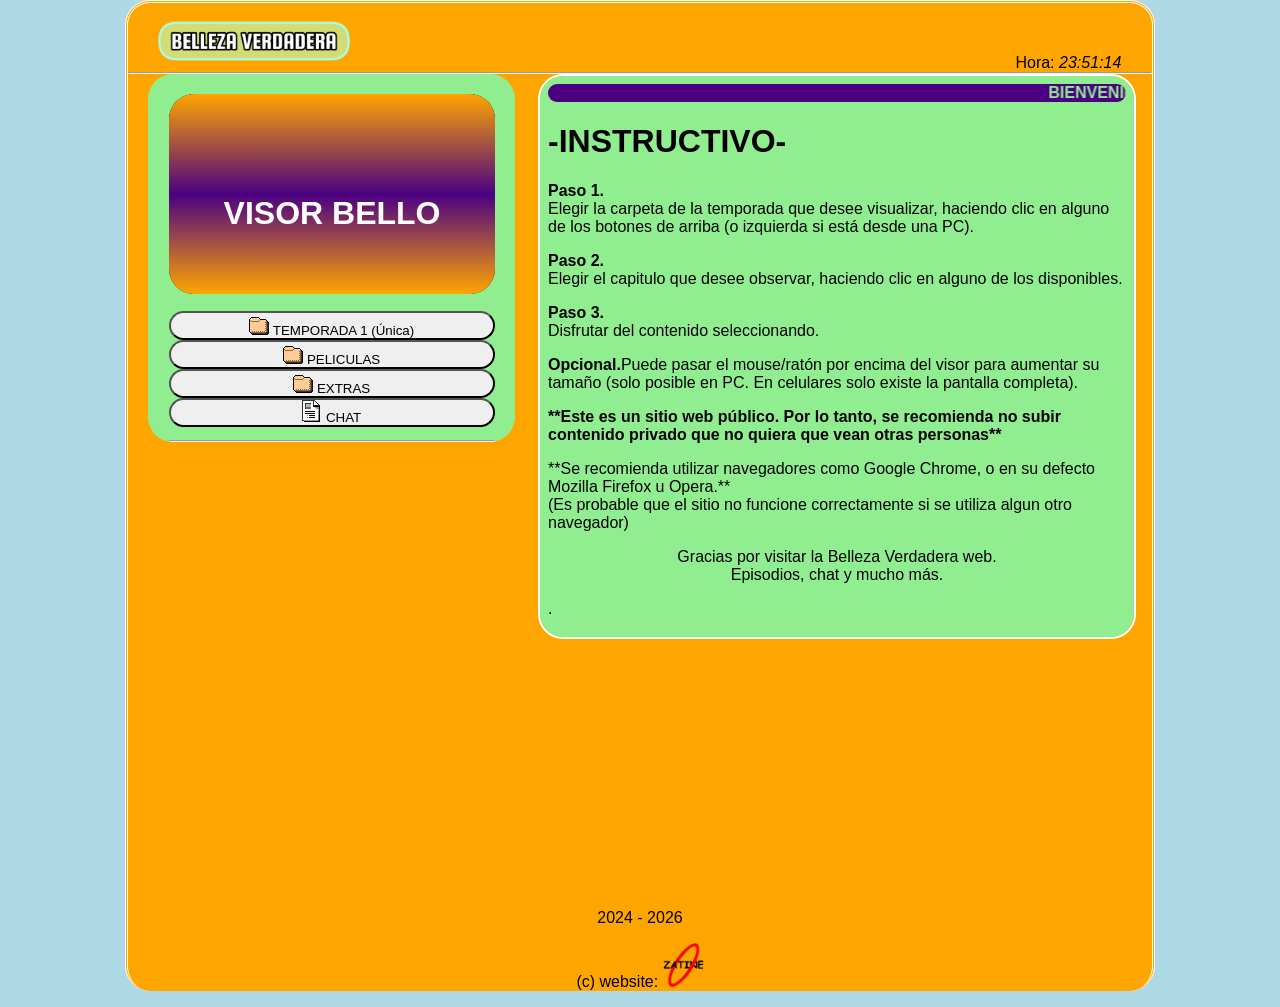
==== index.html @ 698f019d "Add files via upload" ====
<!DOCTYPE html>
<html>
<head>
<meta charset="UTF-8">
<title>Belleza Verdadera - Episodios del dorama Belleza Verdadera - Web Belleza Verdadera</title>
<link rel="shortcut icon" href="titulazo.png">
<link rel="stylesheet" type="text/css" href="style.css">

<meta name="author" content="Johan Gzz">
<meta name="description" content="Capitulos, episodios, videos, y más contenido del dorama Belleza Verdadera para ti.">
<meta name="viewport" content="width=device-width, initial-scale=1.0, maximum-scale=1.0, user-scalable=no">


</head>
<body class="cuerpo">
<div align="left" style="padding-left:3%;"><h1><img class="tituloprincipalh1" src="titulazo.png" title="Belleza Verdadera" alt="Belleza Verdadera"></h1></div>
<div align="right" style="padding-right:3%; margin-top:-3.1%;">Hora: <i id="reloj"></i></div>

<script type="text/javascript">
function startTime(){
today=new Date();
h=today.getHours();
m=today.getMinutes();
s=today.getSeconds();
m=checkTime(m);
s=checkTime(s);
document.getElementById('reloj').innerHTML=h+":"+m+":"+s;
t=setTimeout('startTime()',500);}
function checkTime(i)
{if (i<10) {i="0" + i;}return i;}
window.onload=function(){startTime();}
</script>

<hr/>


<div class="izquierdita">
<iframe id="miIframe" src="visor_texto.html" name="visor" class="visorazo" allowfullscreen>Tu navegador no soporta este contenido</iframe>
<nav>
<a class="botonesparaelegirelcontenidoaver" href="temps/temporada1.html" target="iframelista"><button style="margin-top:13px;" class="estilodelosbotonesparaelegirelcontenidoaver"><img src="fld.gif"> TEMPORADA 1 (Única)</button></a>
<a class="botonesparaelegirelcontenidoaver" href="temps/pelis.html" target="iframelista"><button class="estilodelosbotonesparaelegirelcontenidoaver"><img src="fld.gif"> PELICULAS</button></a>
<a class="botonesparaelegirelcontenidoaver" href="temps/musifondo.html" target="iframelista"><button class="estilodelosbotonesparaelegirelcontenidoaver"><img src="fld.gif"> EXTRAS</button></a>
<a class="botonesparaelegirelcontenidoaver" href="https://chatestetica.chatango.com" target="iframelista"><button style="margin-bottom:13px;" class="estilodelosbotonesparaelegirelcontenidoaver"><img src="txt.gif"> CHAT</button></a>
</nav>
<hr>
</div>


<script>
        // Función para obtener parámetros de la URL
        function getParameterByName(name, url = window.location.href) {
            name = name.replace(/[\[\]]/g, '\\$&');
            let regex = new RegExp('[?&]' + name + '(=([^&#]*)|&|#|$)');
            let results = regex.exec(url);
            if (!results) return null;
            if (!results[2]) return '';
            return decodeURIComponent(results[2].replace(/\+/g, ' '));
        }

        // Obtener el parámetro "iframeUrl" de la URL
        let iframeUrl = getParameterByName('iframeUrl');

        // Si el parámetro existe, cambiar la URL del iframe
        if (iframeUrl) {
            document.getElementById('miIframe').src = iframeUrl;
        }
    </script>



<div class="derechita">
<iframe name="iframelista" class="iframequemuestralalista" src="instructivo.html"></iframe>
</div>

<p class="parrafoparaqueseacomodeelborde">2024 - <script>document.write(new Date().getFullYear())</script></p>
<p>(c) website: <img src="ovalozatine.png" width="4%"></p>

</body>
</html>
---- style.css ----
html{
text-align:center;
margin:0 auto;
background-color:lightblue;
background-image: url("");
width: auto;
}

.cuerpo{
text-align:center;
padding-top:2px;
margin-top:0px;
margin-left:auto;
margin-right:auto;
background-color:orange;
border-top:double;
border-left: double;
border-right: double;
border-color: white;
border-radius:25px;
width: 80%;
cursor:default;
font-family:arial;
}

#contenedor{
margin: 0 auto;
text-align:left;
width:93%;
}

.tituloprincipalh1{
font-family:arial;
color:black;
width:21%;
margin:-9px;
}

.derechita{
float: right; width: 58%; text-align:left; padding-right: 2%; padding-left:2%;
}

.izquierdita{
float: left; width: 31.8%; text-align:left; padding-left: 2%; padding-right: 2%; padding-top:2%; background-color:lightgreen; border-radius:25px; margin-left:2%;
}

hr {
padding:0;
margin:0;
}

.botonesparaelegirelcontenidoaver{
display:block;
}

.estilodelosbotonesparaelegirelcontenidoaver{
width:100%;
cursor:pointer;
padding:0px;
border-radius:25px;
}

.visorazo{
width:100%;
height:200px;
border:none;
border-radius:25px;
}

.visorazo:hover{
transition-duration:0.4s;
position:fixed;
width:77%;
height:77%;
z-index:4;
border:5px solid lightgreen;
}

.iframequemuestralalista{
height:561px;
width:100%;
border:2px white solid;
border-radius:25px;
}

.parrafoparaqueseacomodeelborde{
padding-top:80%;
}

@media only screen and (max-width: 800px) {

.cuerpo{
width: 100%;
border-style: none;
border-color: none;
}

.izquierdita{
width: 97%; text-align:left; padding-right: 0%; padding-bottom:0%; border:none; height:10%; padding-top:0%; margin-left:0%;
}

.botonesparaelegirelcontenidoaver{
display:inline;
}

.estilodelosbotonesparaelegirelcontenidoaver{
width:auto;
padding:3.2px;
}

.derechita{
 width: 95%; text-align:left; padding-left: 3%;
}

.iframequemuestralalista{
height:290px;
}

.visorazo{
height:250px;
}

.visorazo:hover{
transition-duration:0s;
position:relative;
width:100%;
height:250px;
z-index:4;
border:none;
}

nav{
overflow-x: auto; /* Desplazamiento horizontal automático */
overflow-y: hidden; /* Ocultar desplazamiento vertical */
white-space: nowrap; /* Evita que el texto se divida en varias líneas */
}

.tituloprincipalh1{
font-size:90%;
width:23%;
top:5px;
left:23px;
position:absolute;
}

}
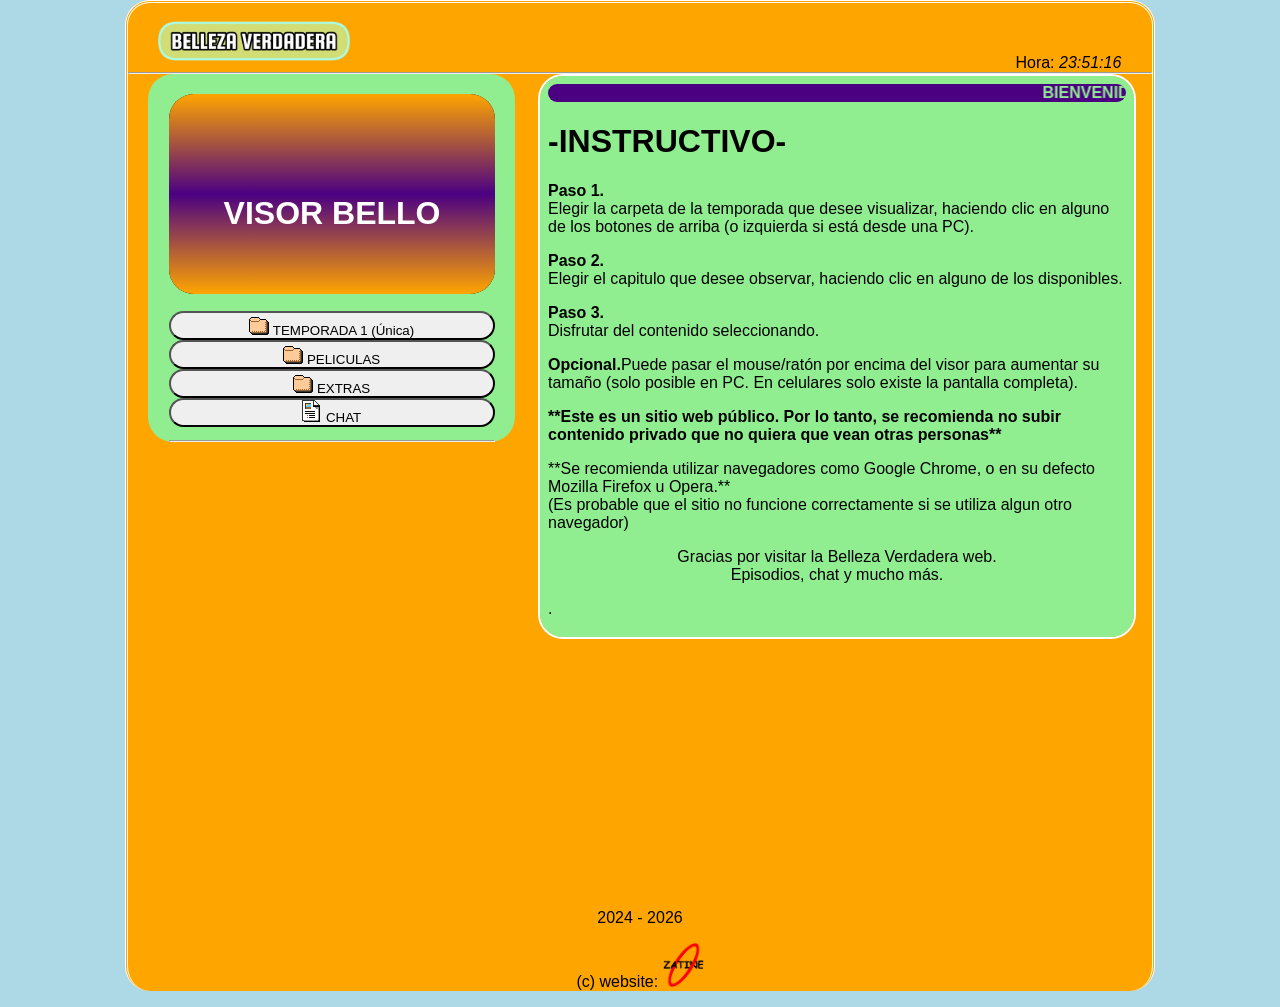
==== commit 7b7c2084: "Update index.html" ====
--- a/index.html
+++ b/index.html
@@ -74,6 +74,6 @@
 
 <p class="parrafoparaqueseacomodeelborde">2024 - <script>document.write(new Date().getFullYear())</script></p>
 <p>(c) website: <img src="ovalozatine.png" width="4%"></p>
-
+<script id="cid0020000371534469473" data-cfasync="false" async src="//st.chatango.com/js/gz/emb.js" style="width: 300px;height: 400px;">{"handle":"zatineorg","arch":"js","styles":{"a":"ff0000","b":100,"c":"ffffff","d":"ffffff","g":"0000ff","k":"ff0000","l":"ff0000","m":"ff0000","p":"10","q":"ff0000","r":100,"pos":"br","cv":1,"cvbg":"ff0000","cvw":300,"cvh":30,"sbc":"ff0000","surl":0,"ticker":1,"fwtickm":1}}</script>
 </body>
-</html>+</html>
